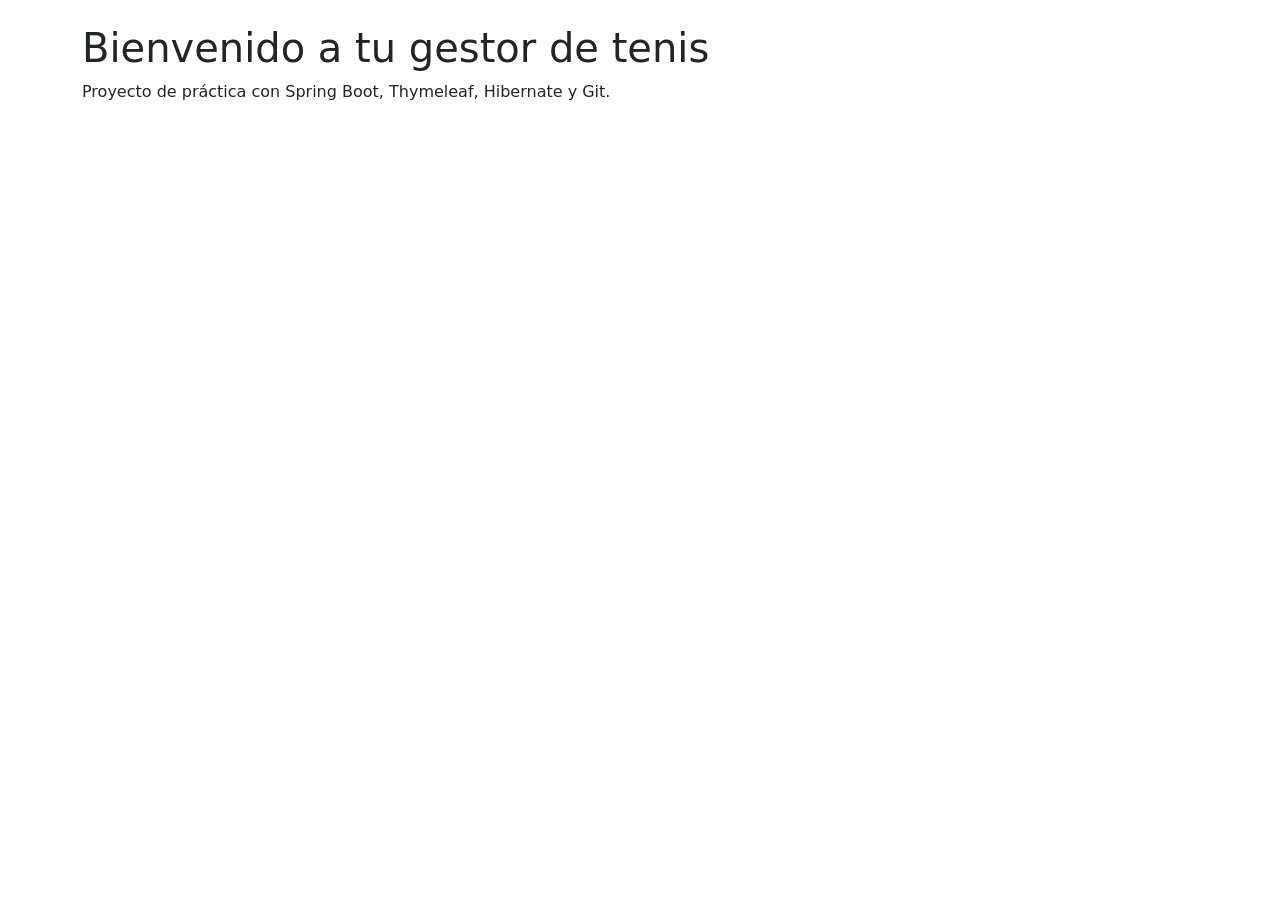
==== pruebagit/src/main/resources/templates/index.html @ 714ed7fe "Añade una estructura de templates, navbar reutilizable y estilos CSS básicos" ====
<!DOCTYPE html>
<html lang="es" xmlns:th="http://www.thymeleaf.org">
<head>
    <meta charset="UTF-8">
    <meta name="viewport" content="width=device-width, initial-scale=1.0">
    <title>Tennis Manager</title>
    <link rel="stylesheet" th:href="@{/css/styles.css}">
    <link rel="stylesheet" href="https://cdn.jsdelivr.net/npm/bootstrap@5.3.3/dist/css/bootstrap.min.css">
</head>
<body>
    <div th:replace="fragments/navbar :: navbar"></div>
    <div class="container mt-4">
        <h1>Bienvenido a tu gestor de tenis</h1>
        <p>Proyecto de práctica con Spring Boot, Thymeleaf, Hibernate y Git.</p>
    </div>
</body>
</html>
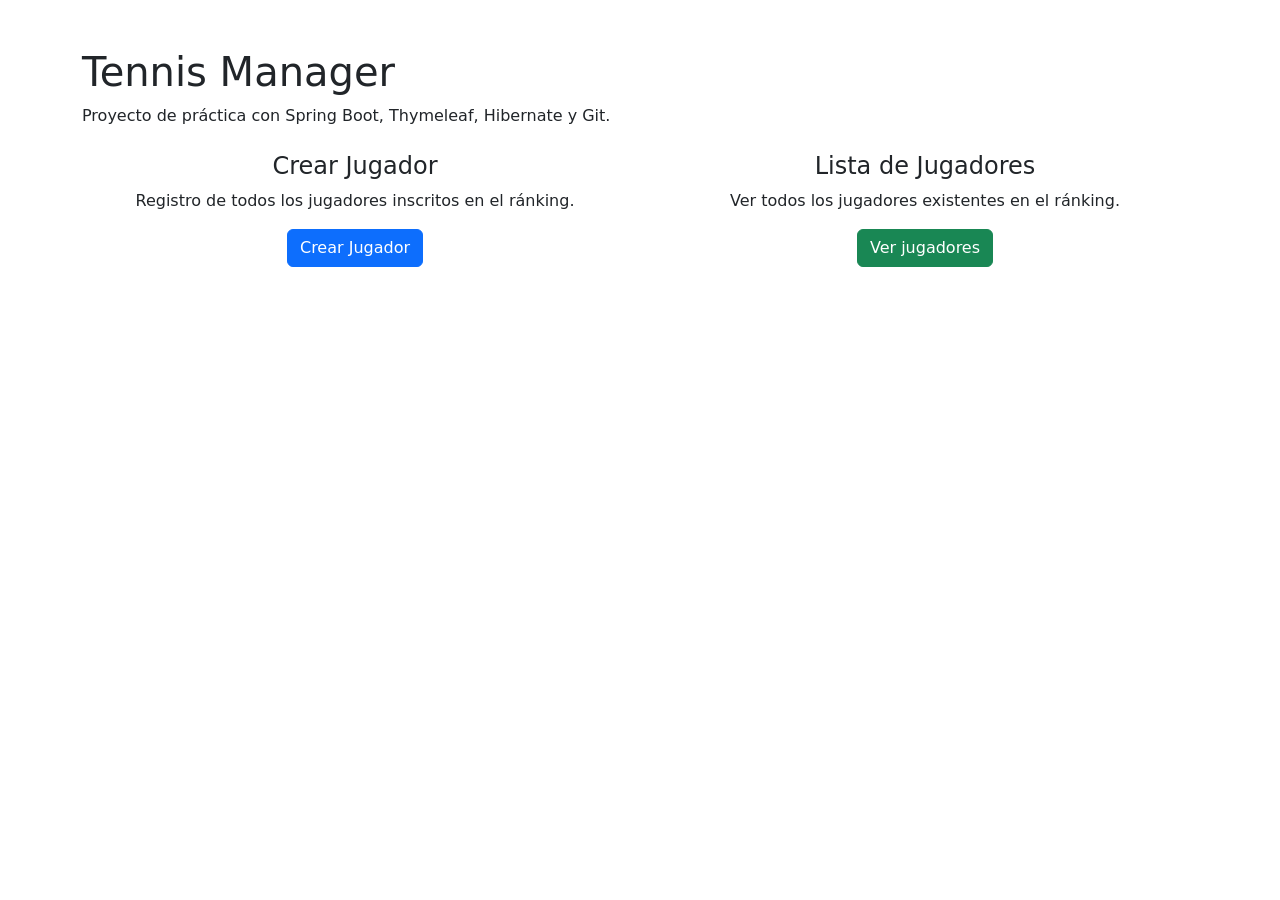
==== commit f6a5c72e: "Mejora del diseño en el index con acceso a la creación y listado de jugadores" ====
--- a/pruebagit/src/main/resources/templates/index.html
+++ b/pruebagit/src/main/resources/templates/index.html
@@ -9,9 +9,25 @@
 </head>
 <body>
     <div th:replace="fragments/navbar :: navbar"></div>
-    <div class="container mt-4">
-        <h1>Bienvenido a tu gestor de tenis</h1>
+    <div class="container mt-5">
+        <h1>Tennis Manager</h1>
         <p>Proyecto de práctica con Spring Boot, Thymeleaf, Hibernate y Git.</p>
+        <div class="row mt-4">
+            <div class="col-md-6">
+                <div class="home-card text-center">
+                    <h4>Crear Jugador</h4>
+                    <p>Registro de todos los jugadores inscritos en el ránking.</p>
+                    <a href="/players/new" class="btn btn-primary home-btn">Crear Jugador</a>
+                </div>
+            </div>
+            <div class="col-md-6">
+                <div class="home-card text-center">
+                    <h4>Lista de Jugadores</h4>
+                    <p>Ver todos los jugadores existentes en el ránking.</p>
+                    <a href="/players" class="btn btn-success home-btn">Ver jugadores</a>
+                </div>
+            </div>
+        </div>
     </div>
 </body>
 </html>
